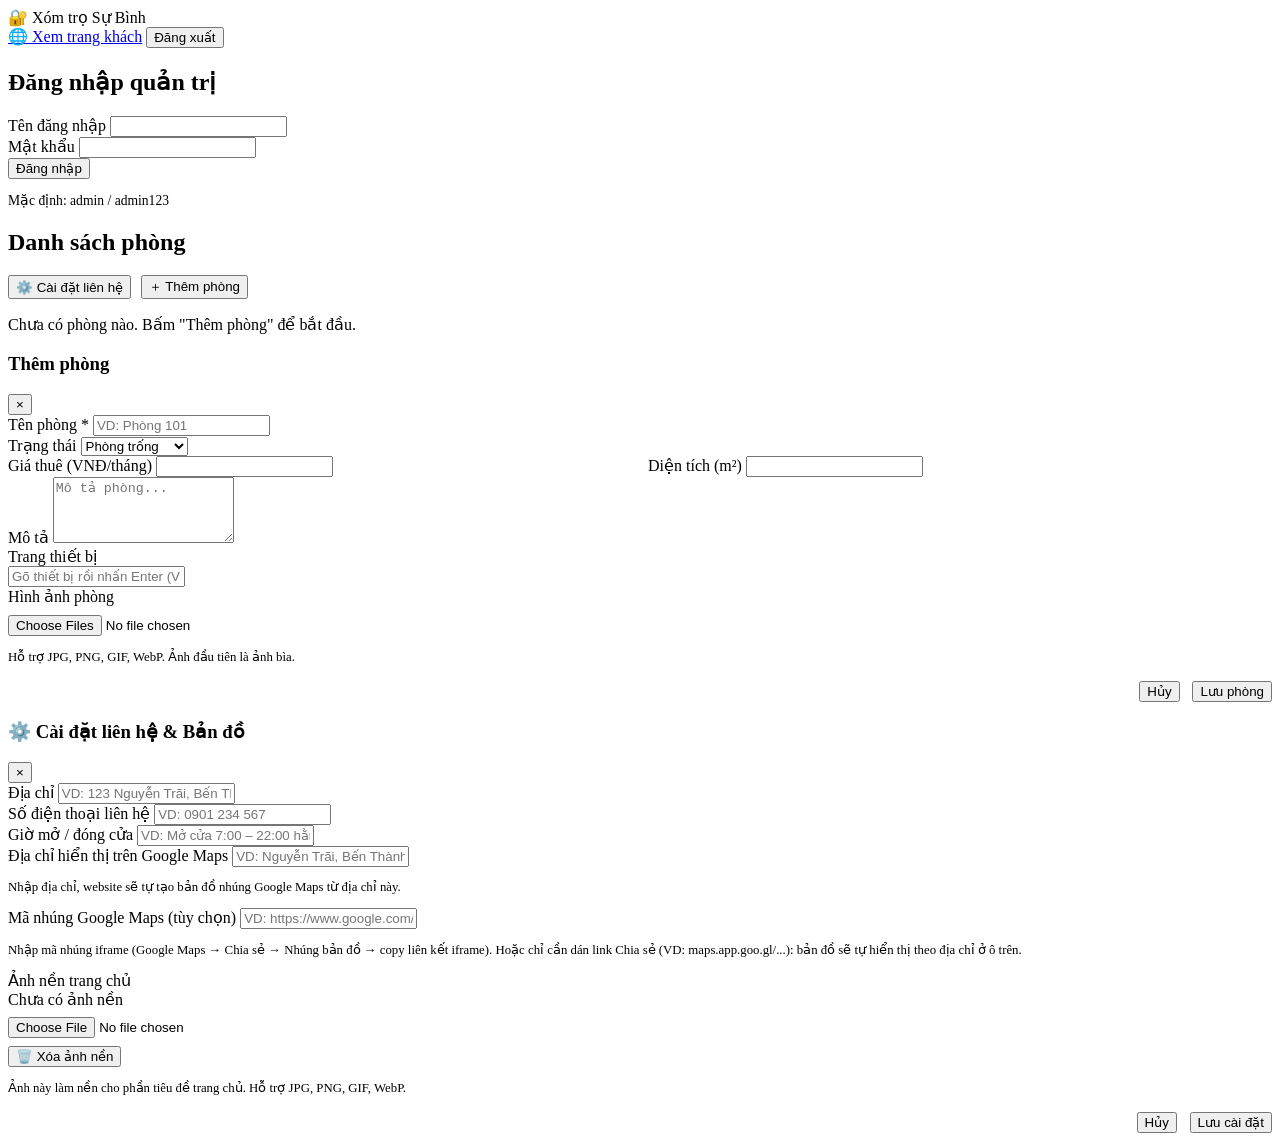
==== phong_tro_manager/app/static/admin.html @ 778014b1 "Upload website" ====
<!DOCTYPE html>
<html lang="vi">
<head>
  <meta charset="UTF-8" />
  <meta name="viewport" content="width=device-width, initial-scale=1.0" />
  <title>Quản trị - Xóm trọ Sự Bình</title>
  <link rel="stylesheet" href="/static/css/style.css" />
</head>
<body>
  <!-- Thanh điều hướng -->
  <nav class="admin-nav" id="admin-nav">
    <span class="brand">🔐 Xóm trọ Sự Bình</span>
    <div class="right">
      <a class="btn-view-site" href="/" target="_blank">🌐 Xem trang khách</a>
      <button class="btn-logout" id="btn-logout">Đăng xuất</button>
    </div>
  </nav>

  <!-- Màn hình đăng nhập -->
  <div id="login-screen" class="login-screen hidden">
    <h2>Đăng nhập quản trị</h2>
    <form id="login-form">
      <div class="form-group">
        <label for="username">Tên đăng nhập</label>
        <input class="form-control" id="username" name="username" required autocomplete="username" />
      </div>
      <div class="form-group">
        <label for="password">Mật khẩu</label>
        <input class="form-control" type="password" id="password" name="password" required autocomplete="current-password" />
      </div>
      <button class="btn btn-primary btn-block" type="submit">Đăng nhập</button>
      <p class="muted center" style="margin-top:0.8rem; font-size:0.85rem;">
        Mặc định: admin / admin123
      </p>
    </form>
  </div>

  <!-- Bảng điều khiển -->
  <div id="dashboard" class="hidden">
    <main class="container">
      <div class="admin-toolbar">
        <h2>Danh sách phòng</h2>
        <div style="display:flex; gap:0.6rem;">
          <button class="btn btn-ghost" id="btn-settings">⚙️ Cài đặt liên hệ</button>
          <button class="btn btn-primary" id="btn-add-room">＋ Thêm phòng</button>
        </div>
      </div>

      <div class="spinner" id="loading"></div>
      <div class="admin-grid" id="rooms"></div>
      <p class="center muted hidden" id="empty">Chưa có phòng nào. Bấm "Thêm phòng" để bắt đầu.</p>
    </main>
  </div>

  <!-- Modal tạo / sửa phòng -->
  <div class="modal-overlay" id="form-modal">
    <div class="modal">
      <div class="modal-head">
        <h3 id="form-title">Thêm phòng</h3>
        <button class="modal-close" id="form-close">&times;</button>
      </div>
      <div class="modal-body">
        <form id="room-form">
          <input type="hidden" id="room-id" />

          <div class="form-group">
            <label for="f-name">Tên phòng *</label>
            <input class="form-control" id="f-name" required placeholder="VD: Phòng 101" />
          </div>

          <div class="form-group">
            <label for="f-status">Trạng thái</label>
            <select class="form-control" id="f-status">
              <option value="available">Phòng trống</option>
              <option value="occupied">Đã có người ở</option>
              <option value="maintenance">Đang bảo trì</option>
            </select>
          </div>

          <div style="display:grid; grid-template-columns:1fr 1fr; gap:1rem;">
            <div class="form-group">
              <label for="f-price">Giá thuê (VNĐ/tháng)</label>
              <input class="form-control" type="number" id="f-price" min="0" step="10000" required />
            </div>
            <div class="form-group">
              <label for="f-area">Diện tích (m²)</label>
              <input class="form-control" type="number" id="f-area" min="0" step="0.5" required />
            </div>
          </div>

          <div class="form-group">
            <label for="f-desc">Mô tả</label>
            <textarea class="form-control" id="f-desc" rows="4" placeholder="Mô tả phòng..."></textarea>
          </div>

          <div class="form-group">
            <label>Trang thiết bị</label>
            <div class="tags-editor" id="tags-editor">
              <input class="tag-input" id="tag-input" placeholder="Gõ thiết bị rồi nhấn Enter (VD: Điều hòa)" />
            </div>
          </div>

          <div class="form-group">
            <label>Hình ảnh phòng</label>
            <div class="img-editor" id="img-editor"></div>
            <input type="file" id="img-upload" accept="image/*" multiple style="margin-top:0.6rem;" />
            <p class="muted" style="font-size:0.8rem;">Hỗ trợ JPG, PNG, GIF, WebP. Ảnh đầu tiên là ảnh bìa.</p>
          </div>

          <div style="display:flex; gap:0.8rem; justify-content:flex-end; margin-top:1rem;">
            <button type="button" class="btn btn-ghost" id="form-cancel">Hủy</button>
            <button type="submit" class="btn btn-primary" id="form-save">Lưu phòng</button>
          </div>
        </form>
      </div>
    </div>
  </div>

  <!-- Modal cài đặt liên hệ & bản đồ -->
  <div class="modal-overlay" id="settings-modal">
    <div class="modal">
      <div class="modal-head">
        <h3>⚙️ Cài đặt liên hệ & Bản đồ</h3>
        <button class="modal-close" id="settings-close">&times;</button>
      </div>
      <div class="modal-body">
        <form id="settings-form">
          <div class="form-group">
            <label for="s-address">Địa chỉ</label>
            <input class="form-control" id="s-address" placeholder="VD: 123 Nguyễn Trãi, Bến Thành, Q.1, TP.HCM" />
          </div>
          <div class="form-group">
            <label for="s-phone">Số điện thoại liên hệ</label>
            <input class="form-control" id="s-phone" placeholder="VD: 0901 234 567" />
          </div>
          <div class="form-group">
            <label for="s-hours">Giờ mở / đóng cửa</label>
            <input class="form-control" id="s-hours" placeholder="VD: Mở cửa 7:00 – 22:00 hằng ngày" />
          </div>
          <div class="form-group">
            <label for="s-map-location">Địa chỉ hiển thị trên Google Maps</label>
            <input class="form-control" id="s-map-location" placeholder="VD: Nguyễn Trãi, Bến Thành, Q.1, TP.HCM" />
            <p class="muted" style="font-size:0.8rem;">
              Nhập địa chỉ, website sẽ tự tạo bản đồ nhúng Google Maps từ địa chỉ này.
            </p>
          </div>
          <div class="form-group">
            <label for="s-map-embed">Mã nhúng Google Maps (tùy chọn)</label>
            <input class="form-control" id="s-map-embed" placeholder="VD: https://www.google.com/maps/embed?pb=..." />
            <p class="muted" style="font-size:0.8rem;">
              Nhập mã nhúng iframe (Google Maps → Chia sẻ → Nhúng bản đồ → copy liên kết iframe).
              Hoặc chỉ cần dán link Chia sẻ (VD: maps.app.goo.gl/...): bản đồ sẽ tự hiển thị theo địa chỉ ở ô trên.
            </p>
          </div>
          <div class="form-group">
            <label>Ảnh nền trang chủ</label>
            <div class="bg-preview" id="s-bg-preview">
              <span class="muted">Chưa có ảnh nền</span>
            </div>
            <input type="file" id="s-bg-upload" accept="image/*" style="margin-top:0.5rem;" />
            <div style="margin-top:0.5rem;">
              <button type="button" class="btn btn-ghost btn-sm hidden" id="s-bg-remove">🗑️ Xóa ảnh nền</button>
            </div>
            <p class="muted" style="font-size:0.8rem;">
              Ảnh này làm nền cho phần tiêu đề trang chủ. Hỗ trợ JPG, PNG, GIF, WebP.
            </p>
          </div>
          <div style="display:flex; gap:0.8rem; justify-content:flex-end; margin-top:1rem;">
            <button type="button" class="btn btn-ghost" id="settings-cancel">Hủy</button>
            <button type="submit" class="btn btn-primary">Lưu cài đặt</button>
          </div>
        </form>
      </div>
    </div>
  </div>

  <div class="toast" id="toast"></div>
  <script src="/static/js/admin.js"></script>
</body>
</html>
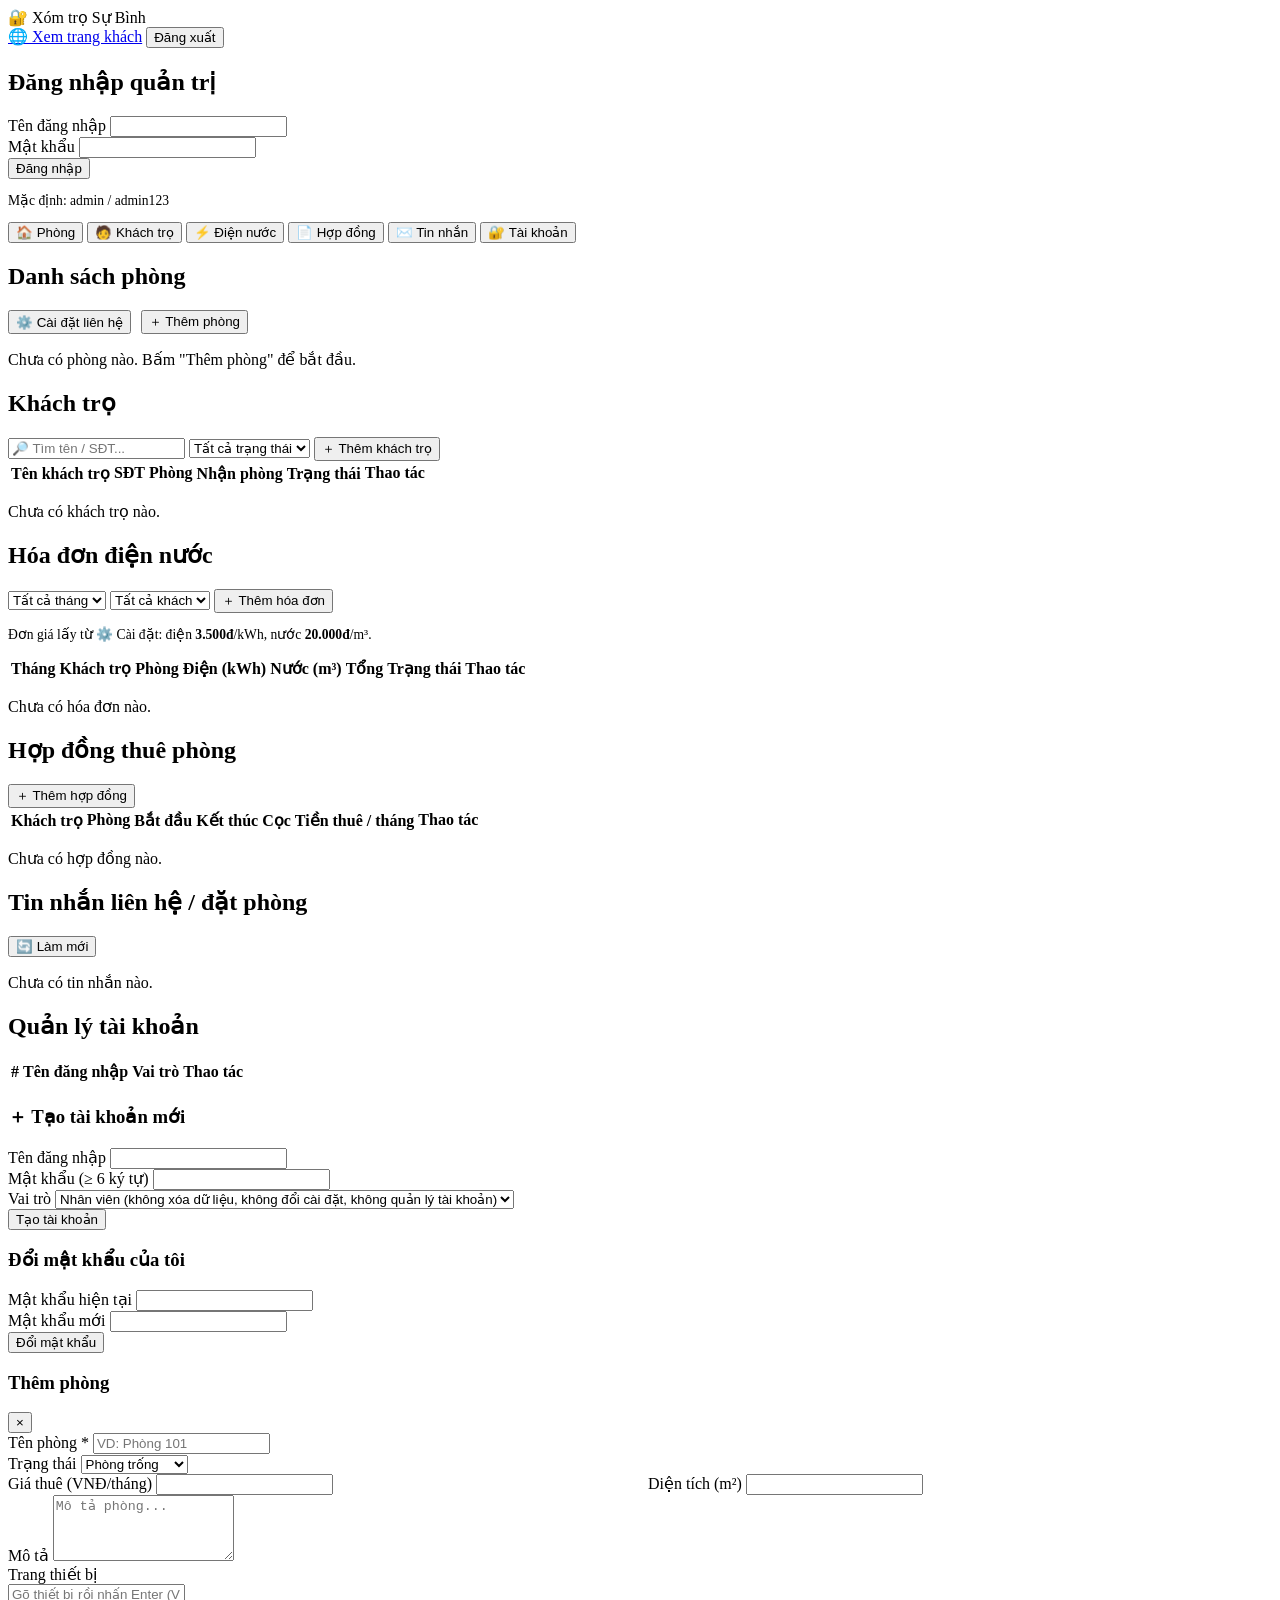
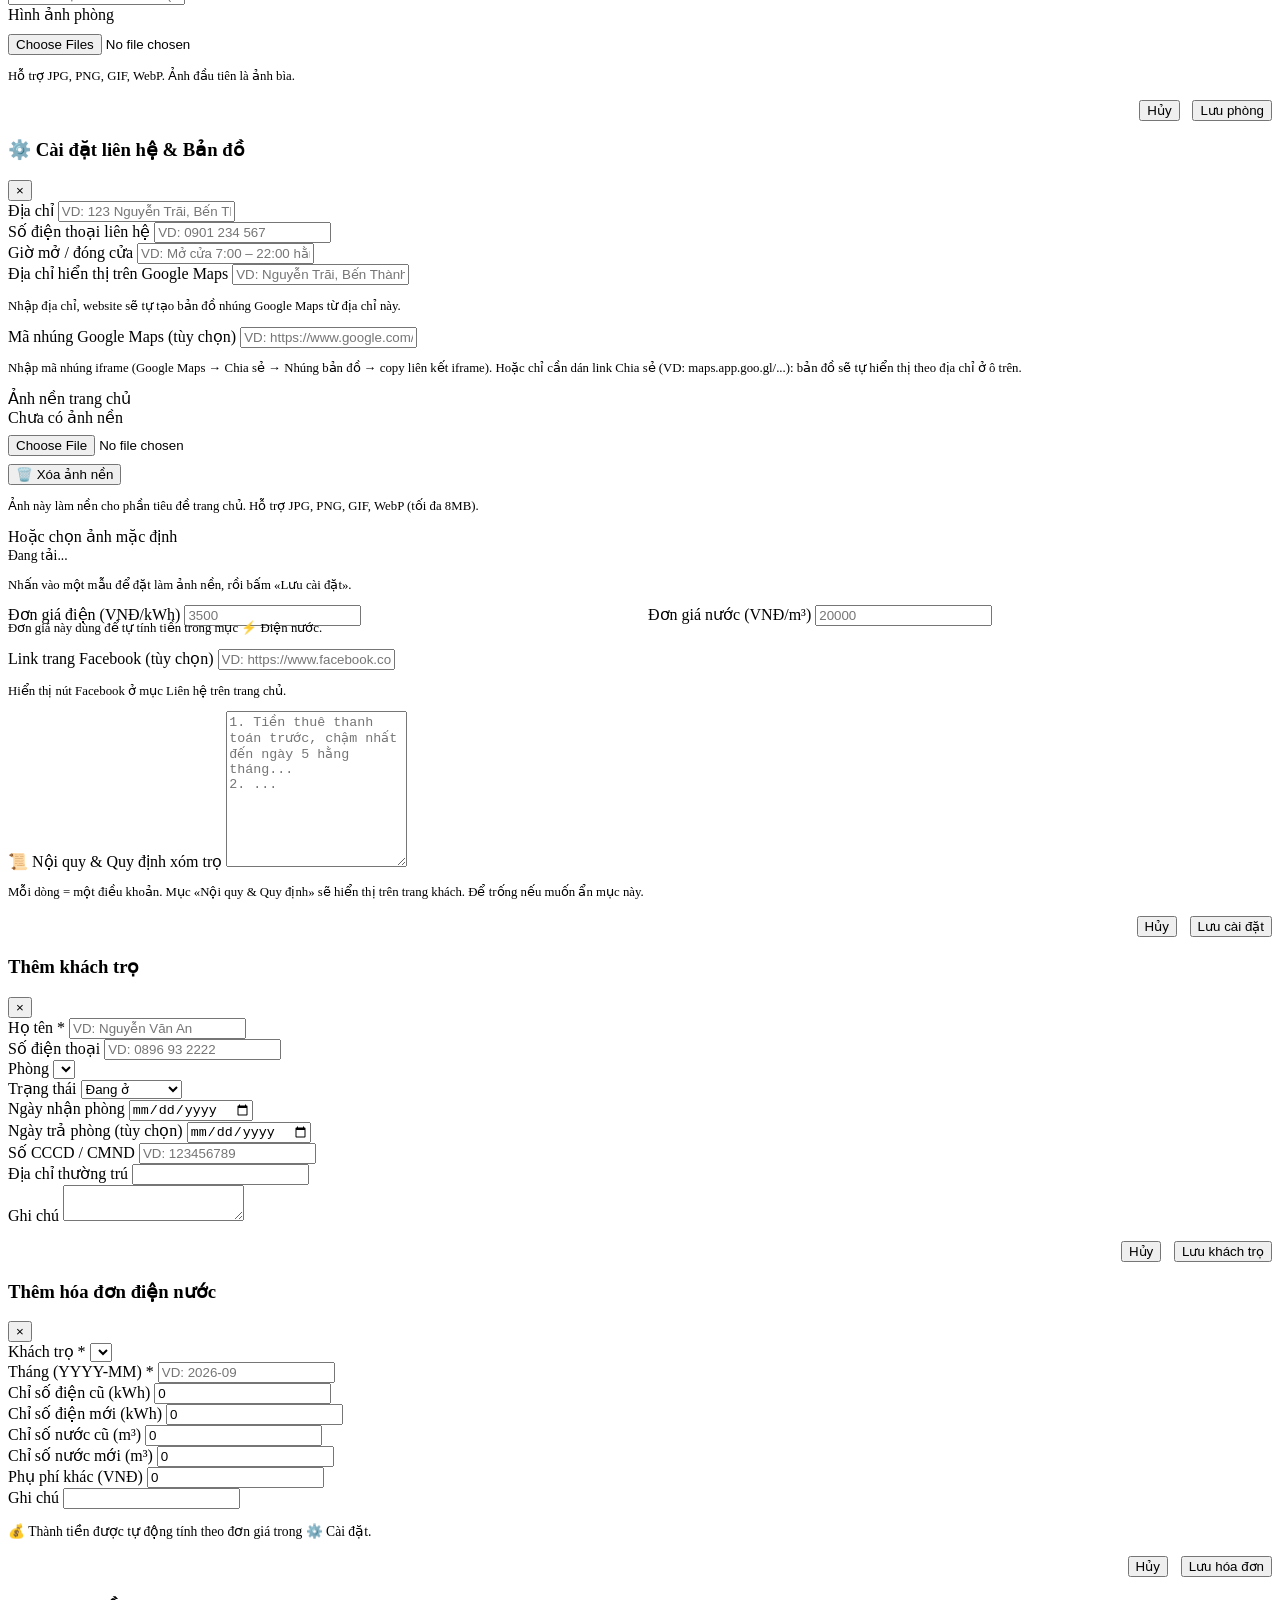
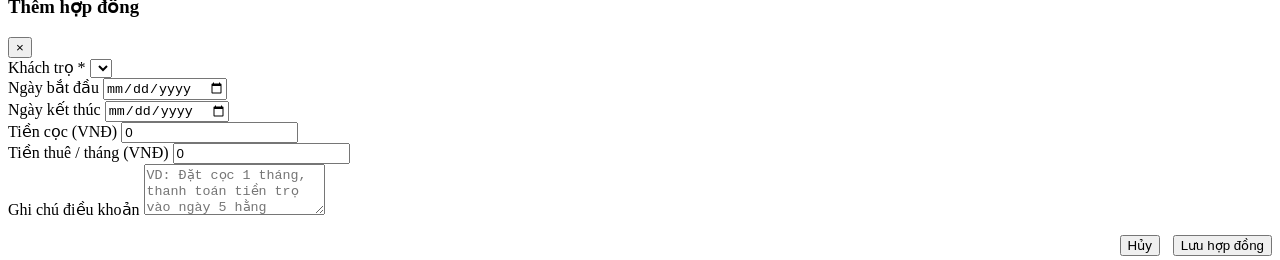
==== commit b6cd725f: "Add files via upload" ====
--- a/phong_tro_manager/app/static/admin.html
+++ b/phong_tro_manager/app/static/admin.html
@@ -11,6 +11,7 @@
   <nav class="admin-nav" id="admin-nav">
     <span class="brand">🔐 Xóm trọ Sự Bình</span>
     <div class="right">
+      <span class="nav-user" id="nav-user"></span>
       <a class="btn-view-site" href="/" target="_blank">🌐 Xem trang khách</a>
       <button class="btn-logout" id="btn-logout">Đăng xuất</button>
     </div>
@@ -37,21 +38,170 @@
 
   <!-- Bảng điều khiển -->
   <div id="dashboard" class="hidden">
+    <div class="admin-tabs" id="admin-tabs">
+      <button class="tab-btn active" data-tab="rooms">🏠 Phòng</button>
+      <button class="tab-btn" data-tab="tenants">🧑 Khách trọ</button>
+      <button class="tab-btn" data-tab="bills">⚡ Điện nước</button>
+      <button class="tab-btn" data-tab="contracts">📄 Hợp đồng</button>
+      <button class="tab-btn" data-tab="messages">✉️ Tin nhắn</button>
+      <button class="tab-btn" data-tab="accounts" id="tab-accounts">🔐 Tài khoản</button>
+    </div>
     <main class="container">
-      <div class="admin-toolbar">
-        <h2>Danh sách phòng</h2>
-        <div style="display:flex; gap:0.6rem;">
-          <button class="btn btn-ghost" id="btn-settings">⚙️ Cài đặt liên hệ</button>
-          <button class="btn btn-primary" id="btn-add-room">＋ Thêm phòng</button>
-        </div>
-      </div>
-
-      <div class="spinner" id="loading"></div>
-      <div class="admin-grid" id="rooms"></div>
-      <p class="center muted hidden" id="empty">Chưa có phòng nào. Bấm "Thêm phòng" để bắt đầu.</p>
+
+      <!-- ===== PHÒNG ===== -->
+      <section class="admin-section active" id="sec-rooms">
+        <div class="admin-toolbar">
+          <h2>Danh sách phòng</h2>
+          <div style="display:flex; gap:0.6rem;">
+            <button class="btn btn-ghost" id="btn-settings">⚙️ Cài đặt liên hệ</button>
+            <button class="btn btn-primary" id="btn-add-room">＋ Thêm phòng</button>
+          </div>
+        </div>
+        <div class="spinner" id="loading"></div>
+        <div class="admin-grid" id="rooms"></div>
+        <p class="center muted hidden" id="empty">Chưa có phòng nào. Bấm "Thêm phòng" để bắt đầu.</p>
+      </section>
+
+      <!-- ===== KHÁCH TRỌ ===== -->
+      <section class="admin-section" id="sec-tenants">
+        <div class="toolbar">
+          <h2>Khách trọ</h2>
+          <div class="inline-filters">
+            <input class="form-control" id="tenant-q" placeholder="🔎 Tìm tên / SĐT..." />
+            <select class="form-control" id="tenant-status">
+              <option value="">Tất cả trạng thái</option>
+              <option value="active">Đang ở</option>
+              <option value="moved_out">Đã chuyển đi</option>
+            </select>
+            <button class="btn btn-primary" id="btn-add-tenant">＋ Thêm khách trọ</button>
+          </div>
+        </div>
+        <div class="data-table-wrap">
+          <table class="data-table">
+            <thead>
+              <tr>
+                <th>Tên khách trọ</th><th>SĐT</th><th>Phòng</th><th>Nhận phòng</th><th>Trạng thái</th><th>Thao tác</th>
+              </tr>
+            </thead>
+            <tbody id="tenant-tbody"></tbody>
+          </table>
+        </div>
+        <p class="empty-hint hidden" id="tenant-empty">Chưa có khách trọ nào.</p>
+      </section>
+
+      <!-- ===== ĐIỆN NƯỚC ===== -->
+      <section class="admin-section" id="sec-bills">
+        <div class="toolbar">
+          <h2>Hóa đơn điện nước</h2>
+          <div class="inline-filters">
+            <select class="form-control" id="bill-month"><option value="">Tất cả tháng</option></select>
+            <select class="form-control" id="bill-tenant"><option value="">Tất cả khách</option></select>
+            <button class="btn btn-primary" id="btn-add-bill">＋ Thêm hóa đơn</button>
+          </div>
+        </div>
+        <p class="muted" style="margin-bottom:0.8rem;font-size:0.85rem;">
+          Đơn giá lấy từ ⚙️ Cài đặt: điện <b id="bill-elec-price">3.500đ</b>/kWh, nước <b id="bill-water-price">20.000đ</b>/m³.
+        </p>
+        <div class="data-table-wrap">
+          <table class="data-table">
+            <thead>
+              <tr>
+                <th>Tháng</th><th>Khách trọ</th><th>Phòng</th><th>Điện (kWh)</th><th>Nước (m³)</th><th>Tổng</th><th>Trạng thái</th><th>Thao tác</th>
+              </tr>
+            </thead>
+            <tbody id="bill-tbody"></tbody>
+          </table>
+        </div>
+        <p class="empty-hint hidden" id="bill-empty">Chưa có hóa đơn nào.</p>
+      </section>
+
+<!-- ===== HỢP ĐỒNG ===== -->
+      <section class="admin-section" id="sec-contracts">
+        <div class="toolbar">
+          <h2>Hợp đồng thuê phòng</h2>
+          <button class="btn btn-primary" id="btn-add-contract">＋ Thêm hợp đồng</button>
+        </div>
+        <div class="data-table-wrap">
+          <table class="data-table">
+            <thead>
+              <tr>
+                <th>Khách trọ</th><th>Phòng</th><th>Bắt đầu</th><th>Kết thúc</th><th>Cọc</th><th>Tiền thuê / tháng</th><th>Thao tác</th>
+              </tr>
+            </thead>
+            <tbody id="contract-tbody"></tbody>
+          </table>
+        </div>
+        <p class="empty-hint hidden" id="contract-empty">Chưa có hợp đồng nào.</p>
+      </section>
+
+      <!-- ===== TIN NHẮN ===== -->
+      <section class="admin-section" id="sec-messages">
+        <div class="toolbar">
+          <h2>Tin nhắn liên hệ / đặt phòng</h2>
+          <button class="btn btn-ghost" id="btn-reload-messages">🔄 Làm mới</button>
+        </div>
+        <div id="message-list"></div>
+        <p class="empty-hint hidden" id="message-empty">Chưa có tin nhắn nào.</p>
+      </section>
+
+      <!-- ===== TÀI KHOẢN ===== -->
+      <section class="admin-section" id="sec-accounts">
+        <div class="toolbar">
+          <h2>Quản lý tài khoản</h2>
+        </div>
+        <div class="accounts-grid">
+          <div class="data-table-wrap" style="margin-bottom:1.2rem;">
+            <table class="data-table">
+              <thead>
+                <tr><th>#</th><th>Tên đăng nhập</th><th>Vai trò</th><th>Thao tác</th></tr>
+              </thead>
+              <tbody id="admin-tbody"></tbody>
+            </table>
+          </div>
+          <div class="card-form">
+            <h3>＋ Tạo tài khoản mới</h3>
+            <form id="admin-form">
+              <div class="cf-row">
+                <div class="form-group">
+                  <label for="a-username">Tên đăng nhập</label>
+                  <input class="form-control" id="a-username" required />
+                </div>
+                <div class="form-group">
+                  <label for="a-password">Mật khẩu (≥ 6 ký tự)</label>
+                  <input class="form-control" type="password" id="a-password" required minlength="6" />
+                </div>
+              </div>
+              <div class="form-group">
+                <label for="a-role">Vai trò</label>
+                <select class="form-control" id="a-role">
+                  <option value="staff">Nhân viên (không xóa dữ liệu, không đổi cài đặt, không quản lý tài khoản)</option>
+                  <option value="admin">Quản trị viên (toàn quyền)</option>
+                </select>
+              </div>
+              <button class="btn btn-primary" type="submit">Tạo tài khoản</button>
+            </form>
+          </div>
+          <div class="card-form">
+            <h3>Đổi mật khẩu của tôi</h3>
+            <form id="password-form">
+              <div class="form-group">
+                <label for="p-old">Mật khẩu hiện tại</label>
+                <input class="form-control" type="password" id="p-old" required />
+              </div>
+              <div class="form-group">
+                <label for="p-new">Mật khẩu mới</label>
+                <input class="form-control" type="password" id="p-new" required minlength="6" />
+              </div>
+              <button class="btn btn-primary" type="submit">Đổi mật khẩu</button>
+            </form>
+          </div>
+        </div>
+      </section>
+
     </main>
   </div>
 
+  <!-- Modal tạo / sửa phòng -->
   <!-- Modal tạo / sửa phòng -->
   <div class="modal-overlay" id="form-modal">
     <div class="modal">
@@ -161,13 +311,216 @@
             <div style="margin-top:0.5rem;">
               <button type="button" class="btn btn-ghost btn-sm hidden" id="s-bg-remove">🗑️ Xóa ảnh nền</button>
             </div>
+<p class="muted" style="font-size:0.8rem;">
+                Ảnh này làm nền cho phần tiêu đề trang chủ. Hỗ trợ JPG, PNG, GIF, WebP (tối đa 8MB).
+              </p>
+            </div>
+            <div class="form-group">
+              <label>Hoặc chọn ảnh mặc định</label>
+              <div class="bg-defaults" id="s-bg-defaults">
+                <span class="muted" style="font-size:0.85rem;">Đang tải...</span>
+              </div>
+              <p class="muted" style="font-size:0.8rem;">Nhấn vào một mẫu để đặt làm ảnh nền, rồi bấm «Lưu cài đặt».</p>
+            </div>
+          <div style="display:grid; grid-template-columns:1fr 1fr; gap:1rem;">
+            <div class="form-group">
+              <label for="s-elec-price">Đơn giá điện (VNĐ/kWh)</label>
+              <input class="form-control" type="number" id="s-elec-price" min="0" step="100" placeholder="3500" />
+            </div>
+            <div class="form-group">
+              <label for="s-water-price">Đơn giá nước (VNĐ/m³)</label>
+              <input class="form-control" type="number" id="s-water-price" min="0" step="500" placeholder="20000" />
+            </div>
+          </div>
+          <p class="muted" style="font-size:0.8rem; margin-top:-0.4rem;">
+            Đơn giá này dùng để tự tính tiền trong mục ⚡ Điện nước.
+          </p>
+          <div class="form-group">
+            <label for="s-facebook">Link trang Facebook (tùy chọn)</label>
+            <input class="form-control" id="s-facebook" placeholder="VD: https://www.facebook.com/xomtro..." />
+            <p class="muted" style="font-size:0.8rem;">Hiển thị nút Facebook ở mục Liên hệ trên trang chủ.</p>
+          </div>
+          <div class="form-group">
+            <label for="s-rules">📜 Nội quy & Quy định xóm trọ</label>
+            <textarea class="form-control" id="s-rules" rows="10" placeholder="1. Tiền thuê thanh toán trước, chậm nhất đến ngày 5 hằng tháng...&#10;2. ..."></textarea>
             <p class="muted" style="font-size:0.8rem;">
-              Ảnh này làm nền cho phần tiêu đề trang chủ. Hỗ trợ JPG, PNG, GIF, WebP.
+              Mỗi dòng = một điều khoản. Mục «Nội quy &amp; Quy định» sẽ hiển thị trên trang khách.
+              Để trống nếu muốn ẩn mục này.
             </p>
           </div>
           <div style="display:flex; gap:0.8rem; justify-content:flex-end; margin-top:1rem;">
             <button type="button" class="btn btn-ghost" id="settings-cancel">Hủy</button>
             <button type="submit" class="btn btn-primary">Lưu cài đặt</button>
+          </div>
+        </form>
+      </div>
+    </div>
+  </div>
+
+<!-- Modal khách trọ -->
+  <div class="modal-overlay" id="tenant-modal">
+    <div class="modal">
+      <div class="modal-head">
+        <h3 id="tenant-form-title">Thêm khách trọ</h3>
+        <button class="modal-close" id="tenant-close">&times;</button>
+      </div>
+      <div class="modal-body">
+        <form id="tenant-form">
+          <input type="hidden" id="t-id" />
+          <div class="cf-row">
+            <div class="form-group">
+              <label for="t-name">Họ tên *</label>
+              <input class="form-control" id="t-name" required placeholder="VD: Nguyễn Văn An" />
+            </div>
+            <div class="form-group">
+              <label for="t-phone">Số điện thoại</label>
+              <input class="form-control" id="t-phone" placeholder="VD: 0896 93 2222" />
+            </div>
+          </div>
+          <div class="cf-row">
+            <div class="form-group">
+              <label for="t-room">Phòng</label>
+              <select class="form-control" id="t-room"></select>
+            </div>
+            <div class="form-group">
+              <label for="t-status">Trạng thái</label>
+              <select class="form-control" id="t-status">
+                <option value="active">Đang ở</option>
+                <option value="moved_out">Đã chuyển đi</option>
+              </select>
+            </div>
+          </div>
+          <div class="cf-row">
+            <div class="form-group">
+              <label for="t-checkin">Ngày nhận phòng</label>
+              <input class="form-control" type="date" id="t-checkin" />
+            </div>
+            <div class="form-group">
+              <label for="t-checkout">Ngày trả phòng (tùy chọn)</label>
+              <input class="form-control" type="date" id="t-checkout" />
+            </div>
+          </div>
+          <div class="form-group">
+            <label for="t-idcard">Số CCCD / CMND</label>
+            <input class="form-control" id="t-idcard" placeholder="VD: 123456789" />
+          </div>
+          <div class="form-group">
+            <label for="t-address">Địa chỉ thường trú</label>
+            <input class="form-control" id="t-address" />
+          </div>
+          <div class="form-group">
+            <label for="t-note">Ghi chú</label>
+            <textarea class="form-control" id="t-note" rows="2"></textarea>
+          </div>
+          <div style="display:flex; gap:0.8rem; justify-content:flex-end; margin-top:1rem;">
+            <button type="button" class="btn btn-ghost" id="tenant-cancel">Hủy</button>
+            <button type="submit" class="btn btn-primary">Lưu khách trọ</button>
+          </div>
+        </form>
+      </div>
+    </div>
+  </div>
+
+  <!-- Modal hóa đơn điện nước -->
+  <div class="modal-overlay" id="bill-modal">
+    <div class="modal">
+      <div class="modal-head">
+        <h3 id="bill-form-title">Thêm hóa đơn điện nước</h3>
+        <button class="modal-close" id="bill-close">&times;</button>
+      </div>
+      <div class="modal-body">
+        <form id="bill-form">
+          <input type="hidden" id="b-id" />
+          <div class="cf-row">
+            <div class="form-group">
+              <label for="b-tenant">Khách trọ *</label>
+              <select class="form-control" id="b-tenant" required></select>
+            </div>
+            <div class="form-group">
+              <label for="b-month">Tháng (YYYY-MM) *</label>
+              <input class="form-control" id="b-month" placeholder="VD: 2026-09" />
+            </div>
+          </div>
+          <div class="cf-row">
+            <div class="form-group">
+              <label for="b-elec-old">Chỉ số điện cũ (kWh)</label>
+              <input class="form-control" type="number" id="b-elec-old" min="0" value="0" />
+            </div>
+            <div class="form-group">
+              <label for="b-elec-new">Chỉ số điện mới (kWh)</label>
+              <input class="form-control" type="number" id="b-elec-new" min="0" value="0" />
+            </div>
+          </div>
+          <div class="cf-row">
+            <div class="form-group">
+              <label for="b-water-old">Chỉ số nước cũ (m³)</label>
+              <input class="form-control" type="number" id="b-water-old" min="0" step="0.5" value="0" />
+            </div>
+            <div class="form-group">
+              <label for="b-water-new">Chỉ số nước mới (m³)</label>
+              <input class="form-control" type="number" id="b-water-new" min="0" step="0.5" value="0" />
+            </div>
+          </div>
+          <div class="cf-row">
+            <div class="form-group">
+              <label for="b-other">Phụ phí khác (VNĐ)</label>
+              <input class="form-control" type="number" id="b-other" min="0" step="1000" value="0" />
+            </div>
+            <div class="form-group">
+              <label for="b-note">Ghi chú</label>
+              <input class="form-control" id="b-note" />
+            </div>
+          </div>
+          <p class="muted" style="font-size:0.85rem;">💰 Thành tiền được tự động tính theo đơn giá trong ⚙️ Cài đặt.</p>
+          <div style="display:flex; gap:0.8rem; justify-content:flex-end; margin-top:1rem;">
+            <button type="button" class="btn btn-ghost" id="bill-cancel">Hủy</button>
+            <button type="submit" class="btn btn-primary">Lưu hóa đơn</button>
+          </div>
+        </form>
+      </div>
+    </div>
+  </div>
+<!-- Modal hợp đồng -->
+  <div class="modal-overlay" id="contract-modal">
+    <div class="modal">
+      <div class="modal-head">
+        <h3 id="contract-form-title">Thêm hợp đồng</h3>
+        <button class="modal-close" id="contract-close">&times;</button>
+      </div>
+      <div class="modal-body">
+        <form id="contract-form">
+          <input type="hidden" id="ct-id" />
+          <div class="form-group">
+            <label for="ct-tenant">Khách trọ *</label>
+            <select class="form-control" id="ct-tenant" required></select>
+          </div>
+          <div class="cf-row">
+            <div class="form-group">
+              <label for="ct-start">Ngày bắt đầu</label>
+              <input class="form-control" type="date" id="ct-start" />
+            </div>
+            <div class="form-group">
+              <label for="ct-end">Ngày kết thúc</label>
+              <input class="form-control" type="date" id="ct-end" />
+            </div>
+          </div>
+          <div class="cf-row">
+            <div class="form-group">
+              <label for="ct-deposit">Tiền cọc (VNĐ)</label>
+              <input class="form-control" type="number" id="ct-deposit" min="0" step="100000" value="0" />
+            </div>
+            <div class="form-group">
+              <label for="ct-rent">Tiền thuê / tháng (VNĐ)</label>
+              <input class="form-control" type="number" id="ct-rent" min="0" step="100000" value="0" />
+            </div>
+          </div>
+          <div class="form-group">
+            <label for="ct-note">Ghi chú điều khoản</label>
+            <textarea class="form-control" id="ct-note" rows="3" placeholder="VD: Đặt cọc 1 tháng, thanh toán tiền trọ vào ngày 5 hằng tháng..."></textarea>
+          </div>
+          <div style="display:flex; gap:0.8rem; justify-content:flex-end; margin-top:1rem;">
+            <button type="button" class="btn btn-ghost" id="contract-cancel">Hủy</button>
+            <button type="submit" class="btn btn-primary">Lưu hợp đồng</button>
           </div>
         </form>
       </div>
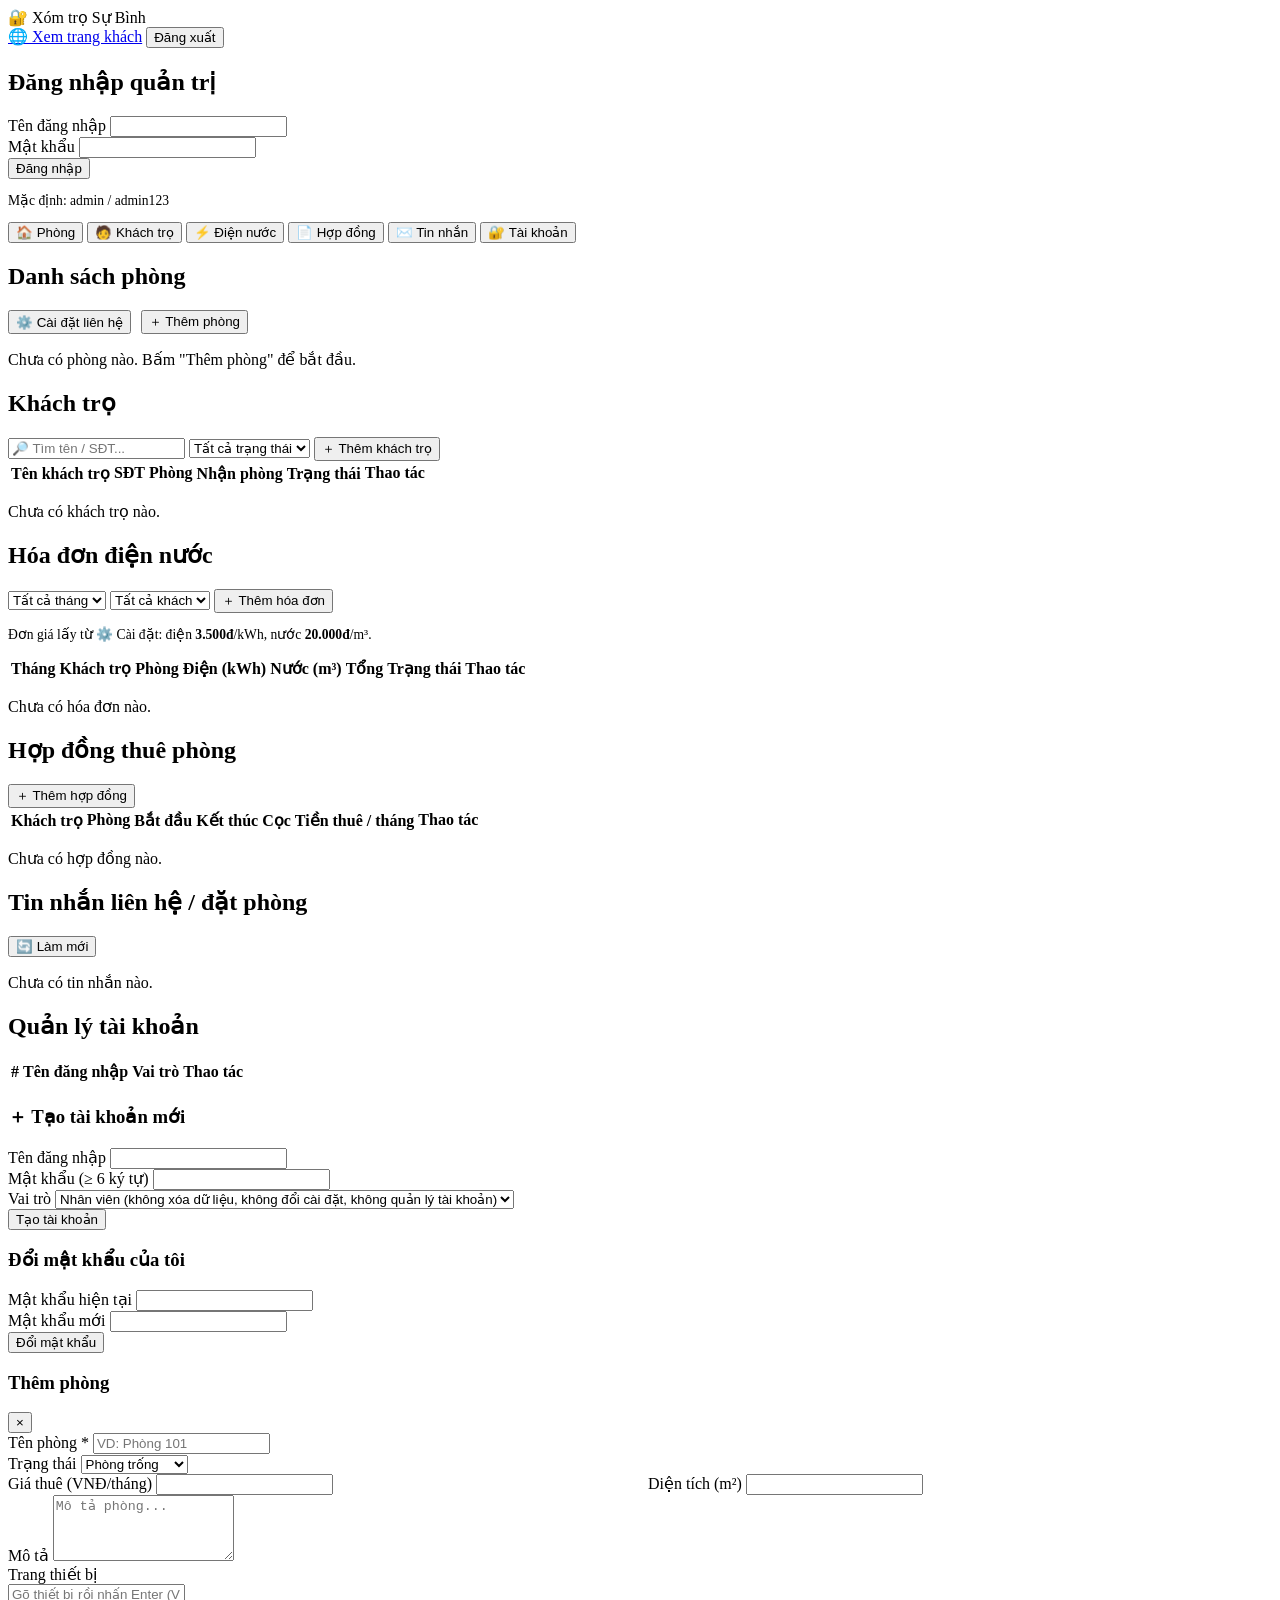
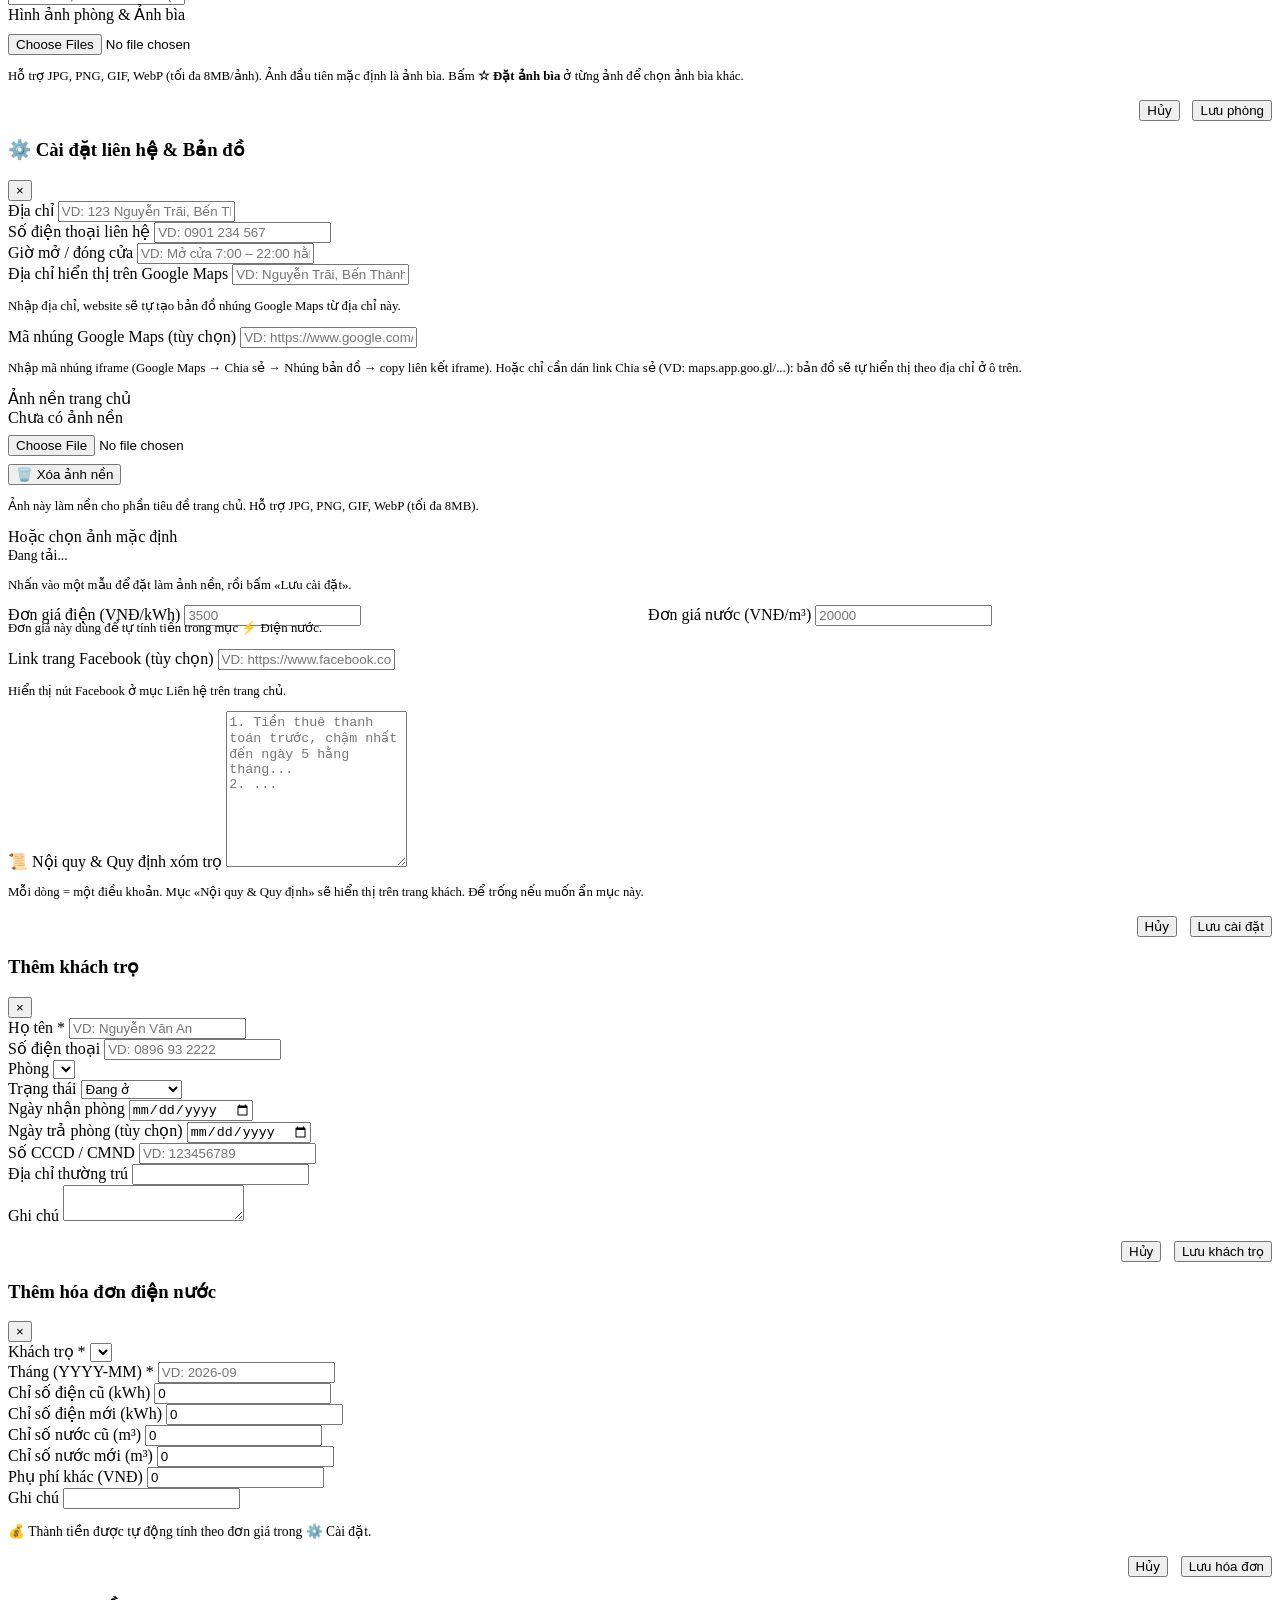
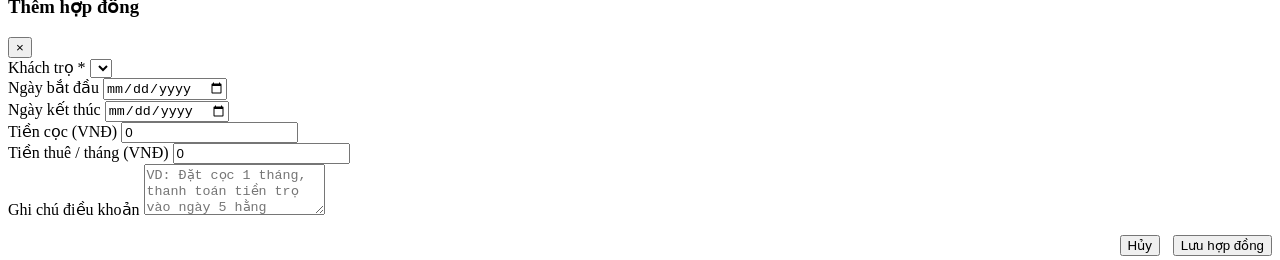
==== commit 2920fdfc: "Add files via upload" ====
--- a/phong_tro_manager/app/static/admin.html
+++ b/phong_tro_manager/app/static/admin.html
@@ -4,7 +4,7 @@
   <meta charset="UTF-8" />
   <meta name="viewport" content="width=device-width, initial-scale=1.0" />
   <title>Quản trị - Xóm trọ Sự Bình</title>
-  <link rel="stylesheet" href="/static/css/style.css" />
+  <link rel="stylesheet" href="/static/css/style.css?v=20260923" />
 </head>
 <body>
   <!-- Thanh điều hướng -->
@@ -251,10 +251,13 @@
           </div>
 
           <div class="form-group">
-            <label>Hình ảnh phòng</label>
+            <label>Hình ảnh phòng &amp; Ảnh bìa</label>
             <div class="img-editor" id="img-editor"></div>
             <input type="file" id="img-upload" accept="image/*" multiple style="margin-top:0.6rem;" />
-            <p class="muted" style="font-size:0.8rem;">Hỗ trợ JPG, PNG, GIF, WebP. Ảnh đầu tiên là ảnh bìa.</p>
+            <p class="muted" style="font-size:0.8rem;">
+              Hỗ trợ JPG, PNG, GIF, WebP (tối đa 8MB/ảnh). Ảnh đầu tiên mặc định là ảnh bìa.
+              Bấm <strong>☆ Đặt ảnh bìa</strong> ở từng ảnh để chọn ảnh bìa khác.
+            </p>
           </div>
 
           <div style="display:flex; gap:0.8rem; justify-content:flex-end; margin-top:1rem;">
@@ -528,6 +531,6 @@
   </div>
 
   <div class="toast" id="toast"></div>
-  <script src="/static/js/admin.js"></script>
+  <script src="/static/js/admin.js?v=20260923"></script>
 </body>
 </html>
